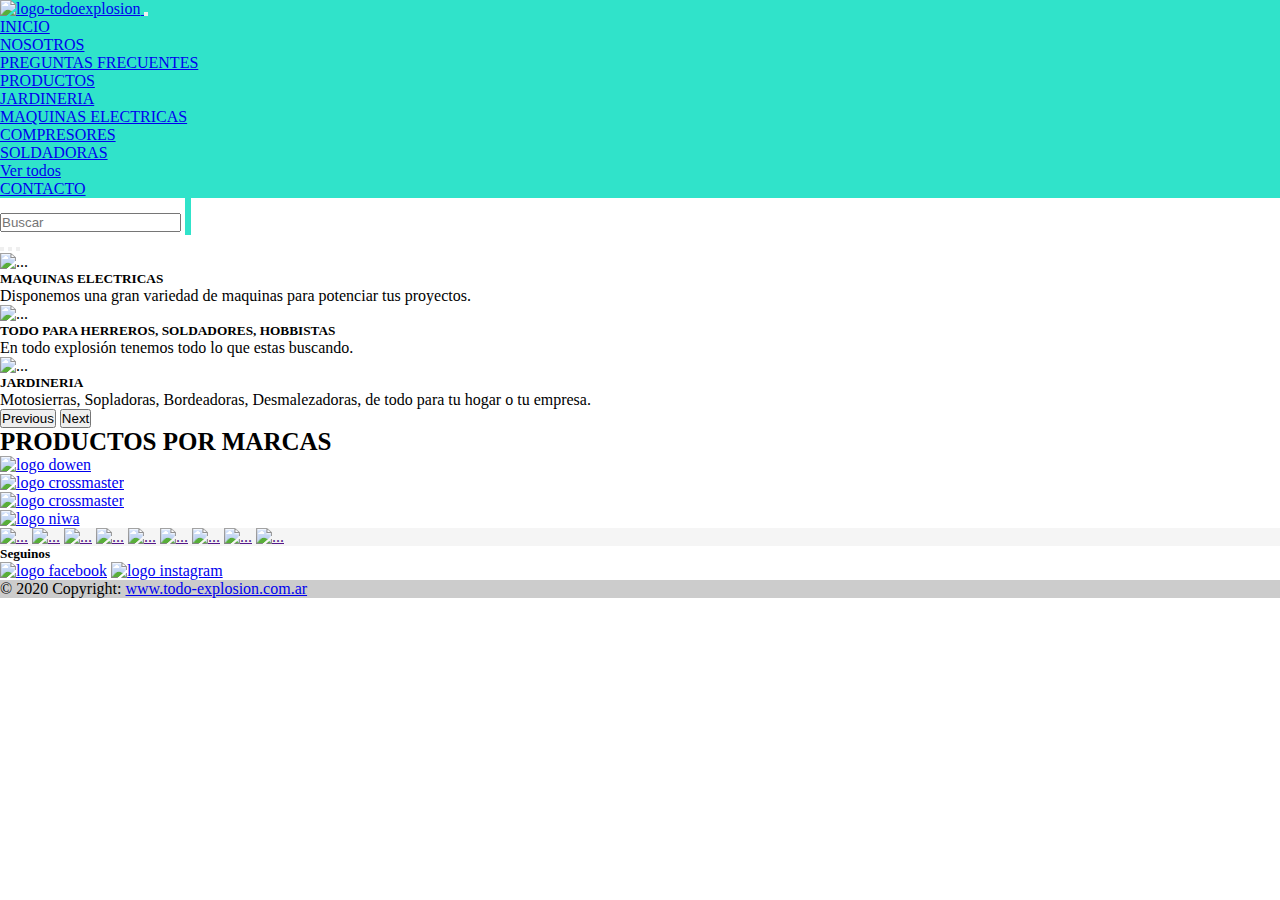
==== index.html @ 53c1f3ed "mas arreglos" ====
<!DOCTYPE html>
<html lang="en">
    <head>
        <meta charset="UTF-8">
        <meta http-equiv="X-UA-Compatible" content="IE=edge">
        <meta name="viewport" content="width=device-width, initial-scale=1.0">
        <title>TODO EXPLOSION | Inicio</title>
        <meta name="keywords" content="herramientas, maquinas, jardineria, explosion, lusqtoff, dowen pagio, lq, burzaco">
        <meta name="description" content="Somos Todo Explosion, tenemos todo lo que buscas. Somos de BURZACO, zona sur. Venta de maquinas y herramientas. Todo para tu proyecto y/o empresa.">
        <link rel="shortcut icon" href="../Imagenes/Logo/logo_todo_explosion-removebg-preview.png">
        <link rel="stylesheet" href="./sass/main.css">
        <link href="https://cdn.jsdelivr.net/npm/bootstrap@5.2.0-beta1/dist/css/bootstrap.min.css" rel="stylesheet" integrity="sha384-0evHe/X+R7YkIZDRvuzKMRqM+OrBnVFBL6DOitfPri4tjfHxaWutUpFmBp4vmVor" crossorigin="anonymous"> 
    </head>
<body>
    <!-- Header -->
    <nav class="encabezado navbar navbar sticky-top navbar-expand-lg px-4">
        <div class="container-fluid">
            <a class="logoTodoExplosion" href="index.html" >
                <img src="./Imagenes/Logo/logo_todo_explosion-removebg-preview.png" alt="logo-todoexplosion" width="130" height="auto" class="align-text-top">
            </a>
            <button class="navbar-toggler" type="button" data-bs-toggle="collapse" data-bs-target="#navbarNavDropdown" aria-controls="navbarNavDropdown" aria-expanded="false" aria-label="Toggle navigation"><span class="navbar-toggler-icon"></span>
            </button>
            <div class="collapse navbar-collapse" id="navbarNavDropdown">
                <ul class="navbar-nav ms-auto">
                    <li class="nav-item">
                        <a class="nav-link active" aria-current="page" href="./index.html">INICIO</a>
                    </li>
                    <li class="nav-item">
                        <a class="nav-link" href="./pages/nosotros.html">NOSOTROS</a>
                    </li>
                    <li class="nav-item">
                        <a class="nav-link" href="./pages/preguntasfrecuentes.html">PREGUNTAS FRECUENTES</a>
                    </li>
                    <li class="nav-item dropdown">
                        <a class="nav-link dropdown-toggle" href="#" id="navbarDropdownMenuLink" role="button" data-bs-toggle="dropdown" aria-expanded="false">
                            PRODUCTOS
                        </a>
                        <ul class="dropdown-menu" aria-labelledby="navbarDropdownMenuLink">
                            <li><a class="dropdown-item" href="./pages/productos.html">JARDINERIA</a></li>
                            <li><a class="dropdown-item" href="./pages/productos.html">MAQUINAS ELECTRICAS</a></li>
                            <li><a class="dropdown-item" href="./pages/productos.html">COMPRESORES</a></li>
                            <li><a class="dropdown-item" href="./pages/productos.html">SOLDADORAS</a></li>
                            <li><a class="dropdown-item" href="./pages/productos.html">Ver todos</a></li>
                        </ul>
                    </li>
                    <li class="nav-item">
                        <a class="nav-link" href="./pages/contacto.html">CONTACTO</a>
                    </li>
                </ul>
            </div>
        </div>
    </nav>
    <!-- Buscador -->
    <nav class="buscador navbar bg-dark col-5/8">
        <div class="container-fluid col-12 justify-content-end my-2">
            <form class="d-flex" role="search">
                <input class="form-control mx-3" type="search" placeholder="Buscar" aria-label="Search">
                <button data-text="Awesome" class="button">
                    <span class="actual-text">&nbsp;Buscar&nbsp;</span>
                    <span class="hover-text" aria-hidden="true">&nbsp;Buscar&nbsp;</span>
                </button>
            </form>
        </div>
    </nav>
    <!-- Carousel Intro -->
    <div id="carouselExampleCaptions" class="carousel slide" data-bs-ride="false">
        <div class="carousel-indicators">
            <button type="button" data-bs-target="#carouselExampleCaptions" data-bs-slide-to="0" class="active" aria-current="true" aria-label="Slide 1"></button>
            <button type="button" data-bs-target="#carouselExampleCaptions" data-bs-slide-to="1" aria-label="Slide 2"></button>
            <button type="button" data-bs-target="#carouselExampleCaptions" data-bs-slide-to="2" aria-label="Slide 3"></button>
        </div>
        <div class="carousel-inner">
            <div class="carousel-item active">
                <img src="./Imagenes/imagen1.jpg" class="d-block w-100  h-auto" alt="...">
                <div class="carousel-caption d-none d-md-block text-light bg-dark">
                <h5>MAQUINAS ELECTRICAS</h5>
                <p>Disponemos una gran variedad de maquinas para potenciar tus proyectos.</p>
                </div>
            </div>
            <div class="carousel-item">
                <img src="./Imagenes/imagen2.jpg" class="d-block w-100  h-auto" alt="...">
                <div class="carousel-caption d-none d-md-block text-light bg-dark">
                    <h5>TODO PARA HERREROS, SOLDADORES, HOBBISTAS</h5>
                    <p>En todo explosión tenemos todo lo que estas buscando.</p>
                </div>
            </div>
            <div class="carousel-item">
                <img src="./Imagenes/imagen3.jpg" class="d-block w-100  h-auto" alt="...">
                <div class="carousel-caption d-none d-md-block text-light bg-dark">
                    <h5>JARDINERIA</h5>
                    <p>Motosierras, Sopladoras, Bordeadoras, Desmalezadoras, de todo para tu hogar o tu empresa.</p>
                </div>
            </div>
        </div>
        <button class="carousel-control-prev" type="button" data-bs-target="#carouselExampleCaptions" data-bs-slide="prev">
            <span class="carousel-control-prev-icon" aria-hidden="true"></span>
            <span class="visually-hidden">Previous</span>
        </button>
        <button class="carousel-control-next" type="button" data-bs-target="#carouselExampleCaptions" data-bs-slide="next">
            <span class="carousel-control-next-icon" aria-hidden="true"></span>
            <span class="visually-hidden">Next</span>
        </button>
    </div>

    <!-- logos marcas -->
    <div id="categorias fondo-terciario" class="row  m-0">
        <div class="col-12 pt-3 justify-content-center">
            <div class="flex row p-2 h-25 align-items-center">
                <h1 class="text-categorias text-center pt-5">PRODUCTOS POR MARCAS</h1>
                <div class="col-3 d-flex justify-content-center"><a href="./pages/productos.html"><img class="logomarca w-100 rounded mx-auto d-block" src="./Imagenes/Marcas/logoDOWENPAGIO.png" alt="logo dowen"></a></div>
                <div class="col-3 d-flex justify-content-center"><a href="./pages/productos.html"><img class="logomarca w-100 rounded mx-auto d-block" src="./Imagenes/Marcas/crossmaster-removebg-preview1.png" alt="logo crossmaster"></a></div>
                <div class="col-3 d-flex justify-content-center"><a href="./pages/productos.html"><img class="logomarca w-100 rounded mx-auto d-block" src="./Imagenes/Marcas/logo-lusqtoff-alpha1.png" alt="logo crossmaster"></a></div>
                <div class="col-3 d-flex justify-content-center"><a href="./pages/productos.html"><img class="logomarca w-100 rounded mx-auto d-block" src="./Imagenes/Marcas/logo-niwa-alpha1.png" alt="logo niwa"></a></div>
            </div>
        </div>
    </div>
    
    <!-- collage -->
    <div class="collage fondo-terciario text-center">
        <a href=""><img src="./Imagenes/template (1).jpg" class="pb-1 img-fluid col-12 col-md-3" alt="..."></a>
        <a href=""><img src="./Imagenes/template.jpg" class="pb-1 img-fluid col-12 col-md-3" alt="..."></a>
        <a href=""><img src="./Imagenes/template (2).jpg" class="pb-1 img-fluid col-12 col-md-3" alt="..."></a>
        <a href=""><img src="./Imagenes/template1.jpg" class="pb-1 img-fluid col-12 col-md-3" alt="..."></a>
        <a href=""><img src="./Imagenes/template3.jpg" class="pb-1 img-fluid col-12 col-md-3" alt="..."></a>
        <a href=""><img src="./Imagenes/template4.jpg" class="pb-1 img-fluid col-12 col-md-3" alt="..."></a>
        <a href=""><img src="./Imagenes/template6.jpg" class="pb-1 img-fluid col-12 col-md-3" alt="..."></a>
        <a href=""><img src="./Imagenes/template7.jpg" class="pb-1 img-fluid col-12 col-md-3" alt="..."></a>
        <a href=""><img src="./Imagenes/template8.jpg" class="pb-1 img-fluid col-12 col-md-3" alt="..."></a>
    </div>
    




    <!-- Footer -->
    <footer class="text-center text-white">
        <!-- Grid container -->
        <div class="container pt-5 pb-4">
        <!-- Section: Social media -->
            <section class="mb-1">
                <h5 class="text-dark my-4 ">Seguinos</h5>
                <!-- Facebook -->
                <a class= "btn btn-link btn-floating btn-lg text-dark m-1 btn-lg" target="_blank" href="https://www.facebook.com/todoexplosion" role="button" 
                data-mdb-ripple-color="dark" ><img src="./Imagenes/Logo/facebook.svg" alt="logo facebook" class="" style="width: 30px;"><i class="fab fa-facebook-f "></i></a>
        
                <!-- Instagram -->
                <a class="btn btn-link btn-floating btn-lg text-dark m-1" target="_blank" href="https://www.instagram.com/todoexplosion" role="button" data-mdb-ripple-color="dark"><img src="./Imagenes/Logo/instagram.svg" alt="logo instagram" class="" style="width: 30px;"><i class="fab fa-instagram"></i></a>

            </section>
            <!-- Section: Social media -->
        </div>
        <!-- Grid container -->
    
        <!-- Copyright -->
        <div class="text-center fs-6 text-dark p-3" style="background-color: rgba(0, 0, 0, 0.2);">
        © 2020 Copyright:
        <a class=" text-dark" href="https://mdbootstrap.com/">www.todo-explosion.com.ar</a>
        </div>
        <!-- Copyright -->
    </footer>
    <script src="https://cdn.jsdelivr.net/npm/bootstrap@5.2.0-beta1/dist/js/bootstrap.bundle.min.js" integrity="sha384-pprn3073KE6tl6bjs2QrFaJGz5/SUsLqktiwsUTF55Jfv3qYSDhgCecCxMW52nD2" crossorigin="anonymous"></script>
</body>
</html>
---- sass/main.css ----
* {
  margin: 0;
  padding: 0;
  box-sizing: border-box;
}

.encabezado {
  background-color: #30E3CA;
}
.encabezado div a img {
  background-color: #30E3CA;
}
.encabezado li a:hover {
  color: white;
}

/* From uiverse.io by @satyamchaudharydev */
/* === removing default button style ===*/
.button {
  margin: 0;
  background: transparent;
  padding: 0;
  border: none;
}

/* button styling */
.button {
  --border-right: 6px;
  --text-stroke-color: rgba(255,255,255,0.6);
  --animation-color: #30E3CA;
  --fs-size: 2em;
  letter-spacing: 3px;
  text-decoration: none;
  font-size: var(--fs-size);
  font-family: "Arial";
  position: relative;
  text-transform: uppercase;
  color: transparent;
  -webkit-text-stroke: 1px var(--text-stroke-color);
}

/* this is the text, when you hover on button */
.hover-text {
  position: absolute;
  box-sizing: border-box;
  content: attr(data-text);
  color: var(--animation-color);
  width: 0%;
  inset: 0;
  border-right: var(--border-right) solid var(--animation-color);
  overflow: hidden;
  transition: 0.5s;
  -webkit-text-stroke: 1px var(--animation-color);
}

/* hover */
.button:hover .hover-text {
  width: 100%;
  filter: drop-shadow(0 0 23px var(--animation-color));
}

div.collage {
  text-align: justify;
}
div.collage img {
  background: #F5F5F5;
  transition: background ease-in 0.3s;
  transition: transform 0.2s;
  margin: 0 auto;
}
div.collage img:hover {
  filter: brightness(1.5);
  transform: scale(0.98);
}

#categorias {
  background-color: #F5F5F5;
}
#categorias .text-center {
  background-color: #F5F5F5;
  color: black;
  font-family: sans-serif;
  font-size: 15px;
}

@media (max-width: 576px) {
  .logoTodoExplosion img {
    width: auto;
    height: 100px;
  }
  .navbar .container-fluid {
    display: flex;
    flex-direction: column;
  }
  .carousel-item img {
    height: 500px;
  }
  .buscador .button {
    display: none;
    margin: 0;
  }
  #logomarca {
    width: 200px;
    height: 100px;
  }
  .text-categorias {
    font-size: 15px;
  }
}
@media (min-width: 577px) {
  .logomarca {
    width: 400px;
    height: auto;
  }
  .text-categorias {
    font-size: 25px;
  }
}
.formulario {
  border-radius: 11px;
  background: linear-gradient(145deg, #f0f0f0, #cacaca);
  box-shadow: 47px 47px 91px #acacac, -47px -47px 91px #ffffff;
}

/* maps */
.fondo-primario {
  background-color: #30E3CA;
}

.fondo-secundario {
  background-color: #2F89FC;
}

.fondo-terciario {
  background-color: #F5F5F5;
}

#categorias {
  background-color: #2F89FC;
}/*# sourceMappingURL=main.css.map */
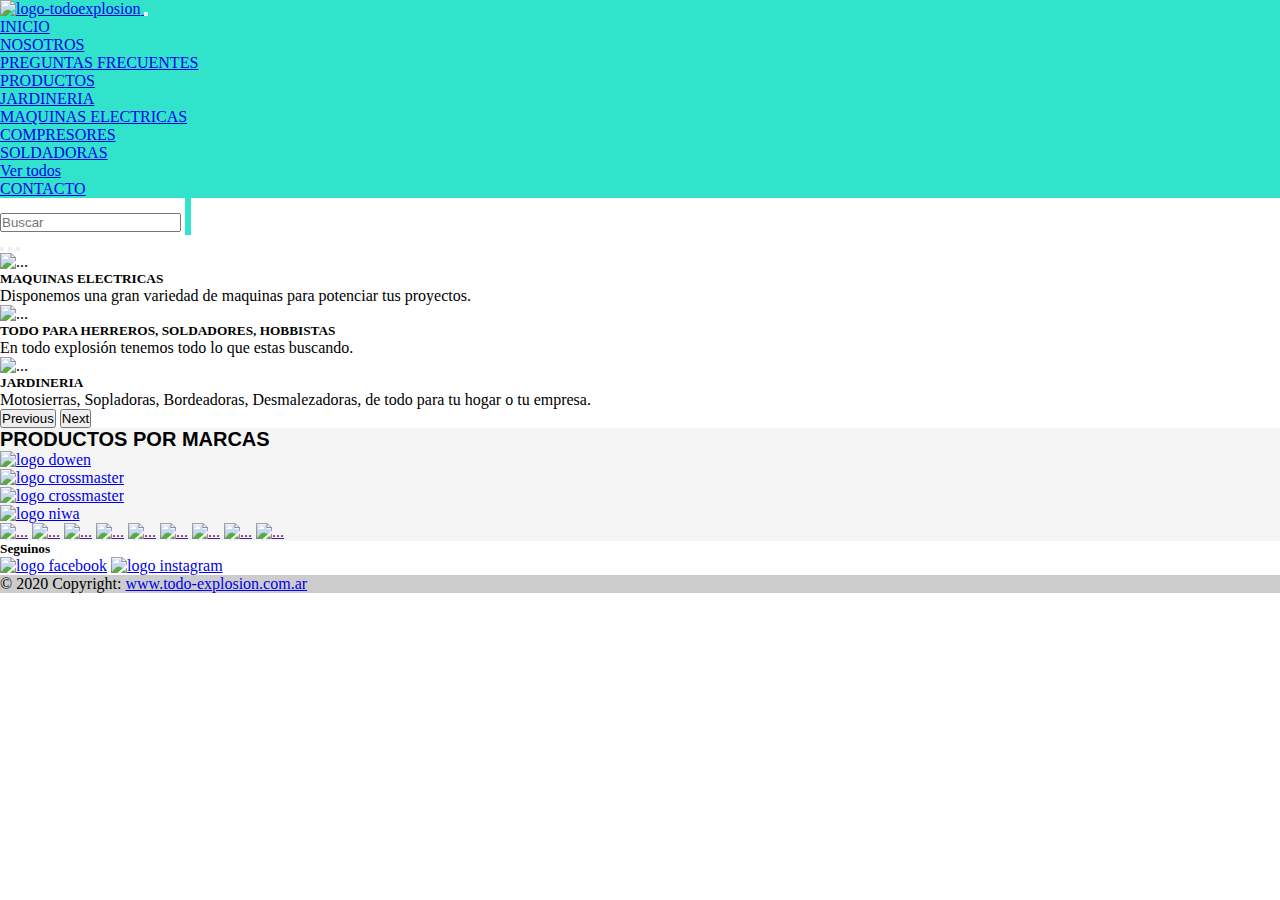
==== commit 8b8e7d5e: "mas arreglos2" ====
--- a/index.html
+++ b/index.html
@@ -7,7 +7,7 @@
         <title>TODO EXPLOSION | Inicio</title>
         <meta name="keywords" content="herramientas, maquinas, jardineria, explosion, lusqtoff, dowen pagio, lq, burzaco">
         <meta name="description" content="Somos Todo Explosion, tenemos todo lo que buscas. Somos de BURZACO, zona sur. Venta de maquinas y herramientas. Todo para tu proyecto y/o empresa.">
-        <link rel="shortcut icon" href="../Imagenes/Logo/logo_todo_explosion-removebg-preview.png">
+        <link rel="shortcut icon" href="./Imagenes/Logo/logo_todo_explosion-removebg-preview.png">
         <link rel="stylesheet" href="./sass/main.css">
         <link href="https://cdn.jsdelivr.net/npm/bootstrap@5.2.0-beta1/dist/css/bootstrap.min.css" rel="stylesheet" integrity="sha384-0evHe/X+R7YkIZDRvuzKMRqM+OrBnVFBL6DOitfPri4tjfHxaWutUpFmBp4vmVor" crossorigin="anonymous"> 
     </head>
@@ -103,11 +103,11 @@
     </div>
 
     <!-- logos marcas -->
-    <div id="categorias fondo-terciario" class="row  m-0">
-        <div class="col-12 pt-3 justify-content-center">
-            <div class="flex row p-2 h-25 align-items-center">
-                <h1 class="text-categorias text-center pt-5">PRODUCTOS POR MARCAS</h1>
-                <div class="col-3 d-flex justify-content-center"><a href="./pages/productos.html"><img class="logomarca w-100 rounded mx-auto d-block" src="./Imagenes/Marcas/logoDOWENPAGIO.png" alt="logo dowen"></a></div>
+    <div id="categorias" class="row m-0">
+        <div class="col-12 pt-3 justify-content-center fondo-terciario">
+            <div class="flex row p-2 h-25 align-items-center fw-bolder fondo-terciario">
+                <h1 class="text-categorias text-center pt-5 fs-2 fw-bold">PRODUCTOS POR MARCAS</h1>
+                <div class="col-3 d-flex justify-content-center"><a href="./pages/productos.html"><img class="logomarca w-75 rounded mx-auto d-block" src="./Imagenes/Marcas/logoDOWENPAGIO.png" alt="logo dowen"></a></div>
                 <div class="col-3 d-flex justify-content-center"><a href="./pages/productos.html"><img class="logomarca w-100 rounded mx-auto d-block" src="./Imagenes/Marcas/crossmaster-removebg-preview1.png" alt="logo crossmaster"></a></div>
                 <div class="col-3 d-flex justify-content-center"><a href="./pages/productos.html"><img class="logomarca w-100 rounded mx-auto d-block" src="./Imagenes/Marcas/logo-lusqtoff-alpha1.png" alt="logo crossmaster"></a></div>
                 <div class="col-3 d-flex justify-content-center"><a href="./pages/productos.html"><img class="logomarca w-100 rounded mx-auto d-block" src="./Imagenes/Marcas/logo-niwa-alpha1.png" alt="logo niwa"></a></div>
--- a/sass/main.css
+++ b/sass/main.css
@@ -80,7 +80,7 @@
   background-color: #F5F5F5;
   color: black;
   font-family: sans-serif;
-  font-size: 15px;
+  font-size: 20px;
 }
 
 @media (max-width: 576px) {
@@ -100,18 +100,14 @@
     margin: 0;
   }
   #logomarca {
-    width: 200px;
-    height: 100px;
+    width: 300px;
+    height: auto;
   }
   .text-categorias {
     font-size: 15px;
   }
 }
-@media (min-width: 577px) {
-  .logomarca {
-    width: 400px;
-    height: auto;
-  }
+@media (min-width: 576px) {
   .text-categorias {
     font-size: 25px;
   }
@@ -120,6 +116,11 @@
   border-radius: 11px;
   background: linear-gradient(145deg, #f0f0f0, #cacaca);
   box-shadow: 47px 47px 91px #acacac, -47px -47px 91px #ffffff;
+}
+
+button.boton.accordion-button {
+  background-color: #AAAAAA;
+  color: black;
 }
 
 /* maps */
@@ -136,5 +137,5 @@
 }
 
 #categorias {
-  background-color: #2F89FC;
+  background-color: #F5F5F5;
 }/*# sourceMappingURL=main.css.map */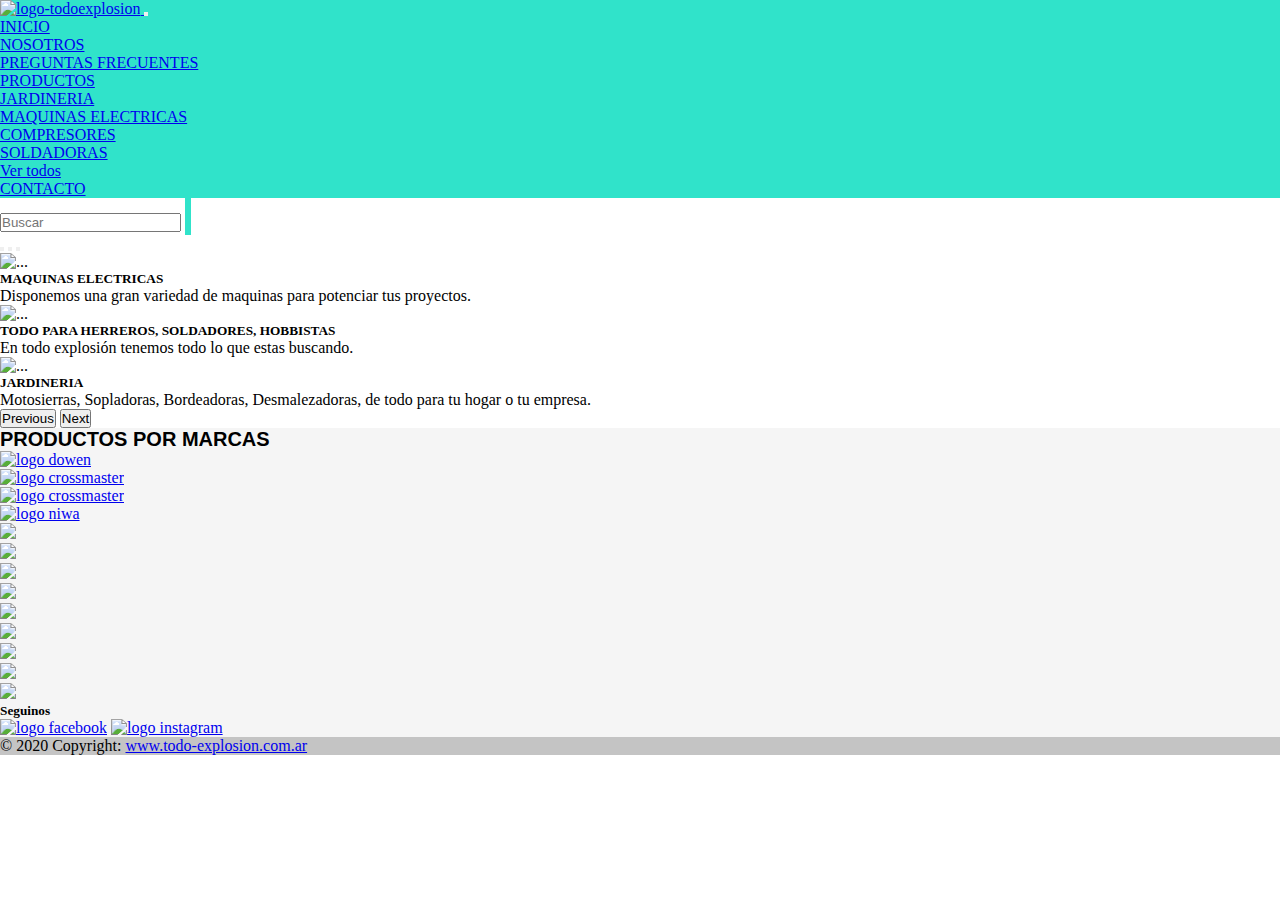
==== commit c0079f36: "cambios de estilos, y cambie collage de page inicio" ====
--- a/index.html
+++ b/index.html
@@ -63,44 +63,46 @@
         </div>
     </nav>
     <!-- Carousel Intro -->
-    <div id="carouselExampleCaptions" class="carousel slide" data-bs-ride="false">
-        <div class="carousel-indicators">
-            <button type="button" data-bs-target="#carouselExampleCaptions" data-bs-slide-to="0" class="active" aria-current="true" aria-label="Slide 1"></button>
-            <button type="button" data-bs-target="#carouselExampleCaptions" data-bs-slide-to="1" aria-label="Slide 2"></button>
-            <button type="button" data-bs-target="#carouselExampleCaptions" data-bs-slide-to="2" aria-label="Slide 3"></button>
-        </div>
-        <div class="carousel-inner">
-            <div class="carousel-item active">
-                <img src="./Imagenes/imagen1.jpg" class="d-block w-100  h-auto" alt="...">
-                <div class="carousel-caption d-none d-md-block text-light bg-dark">
-                <h5>MAQUINAS ELECTRICAS</h5>
-                <p>Disponemos una gran variedad de maquinas para potenciar tus proyectos.</p>
+    <section>
+        <div id="carouselExampleCaptions" class="carousel slide" data-bs-ride="false">
+            <div class="carousel-indicators">
+                <button type="button" data-bs-target="#carouselExampleCaptions" data-bs-slide-to="0" class="active" aria-current="true" aria-label="Slide 1"></button>
+                <button type="button" data-bs-target="#carouselExampleCaptions" data-bs-slide-to="1" aria-label="Slide 2"></button>
+                <button type="button" data-bs-target="#carouselExampleCaptions" data-bs-slide-to="2" aria-label="Slide 3"></button>
+            </div>
+            <div class="carousel-inner">
+                <div class="carousel-item active">
+                    <img src="./Imagenes/imagen1.jpg" class="d-block w-100  h-auto" alt="...">
+                    <div class="carousel-caption d-none d-md-block text-light bg-dark">
+                    <h5>MAQUINAS ELECTRICAS</h5>
+                    <p>Disponemos una gran variedad de maquinas para potenciar tus proyectos.</p>
+                    </div>
+                </div>
+                <div class="carousel-item">
+                    <img src="./Imagenes/imagen2.jpg" class="d-block w-100  h-auto" alt="...">
+                    <div class="carousel-caption d-none d-md-block text-light bg-dark">
+                        <h5>TODO PARA HERREROS, SOLDADORES, HOBBISTAS</h5>
+                        <p>En todo explosión tenemos todo lo que estas buscando.</p>
+                    </div>
+                </div>
+                <div class="carousel-item">
+                    <img src="./Imagenes/imagen3.jpg" class="d-block w-100  h-auto" alt="...">
+                    <div class="carousel-caption d-none d-md-block text-light bg-dark">
+                        <h5>JARDINERIA</h5>
+                        <p>Motosierras, Sopladoras, Bordeadoras, Desmalezadoras, de todo para tu hogar o tu empresa.</p>
+                    </div>
                 </div>
             </div>
-            <div class="carousel-item">
-                <img src="./Imagenes/imagen2.jpg" class="d-block w-100  h-auto" alt="...">
-                <div class="carousel-caption d-none d-md-block text-light bg-dark">
-                    <h5>TODO PARA HERREROS, SOLDADORES, HOBBISTAS</h5>
-                    <p>En todo explosión tenemos todo lo que estas buscando.</p>
-                </div>
-            </div>
-            <div class="carousel-item">
-                <img src="./Imagenes/imagen3.jpg" class="d-block w-100  h-auto" alt="...">
-                <div class="carousel-caption d-none d-md-block text-light bg-dark">
-                    <h5>JARDINERIA</h5>
-                    <p>Motosierras, Sopladoras, Bordeadoras, Desmalezadoras, de todo para tu hogar o tu empresa.</p>
-                </div>
-            </div>
+            <button class="carousel-control-prev" type="button" data-bs-target="#carouselExampleCaptions" data-bs-slide="prev">
+                <span class="carousel-control-prev-icon" aria-hidden="true"></span>
+                <span class="visually-hidden">Previous</span>
+            </button>
+            <button class="carousel-control-next" type="button" data-bs-target="#carouselExampleCaptions" data-bs-slide="next">
+                <span class="carousel-control-next-icon" aria-hidden="true"></span>
+                <span class="visually-hidden">Next</span>
+            </button>
         </div>
-        <button class="carousel-control-prev" type="button" data-bs-target="#carouselExampleCaptions" data-bs-slide="prev">
-            <span class="carousel-control-prev-icon" aria-hidden="true"></span>
-            <span class="visually-hidden">Previous</span>
-        </button>
-        <button class="carousel-control-next" type="button" data-bs-target="#carouselExampleCaptions" data-bs-slide="next">
-            <span class="carousel-control-next-icon" aria-hidden="true"></span>
-            <span class="visually-hidden">Next</span>
-        </button>
-    </div>
+    </section>
 
     <!-- logos marcas -->
     <div id="categorias" class="row m-0">
@@ -116,24 +118,37 @@
     </div>
     
     <!-- collage -->
-    <div class="collage fondo-terciario text-center">
-        <a href=""><img src="./Imagenes/template (1).jpg" class="pb-1 img-fluid col-12 col-md-3" alt="..."></a>
-        <a href=""><img src="./Imagenes/template.jpg" class="pb-1 img-fluid col-12 col-md-3" alt="..."></a>
-        <a href=""><img src="./Imagenes/template (2).jpg" class="pb-1 img-fluid col-12 col-md-3" alt="..."></a>
-        <a href=""><img src="./Imagenes/template1.jpg" class="pb-1 img-fluid col-12 col-md-3" alt="..."></a>
-        <a href=""><img src="./Imagenes/template3.jpg" class="pb-1 img-fluid col-12 col-md-3" alt="..."></a>
-        <a href=""><img src="./Imagenes/template4.jpg" class="pb-1 img-fluid col-12 col-md-3" alt="..."></a>
-        <a href=""><img src="./Imagenes/template6.jpg" class="pb-1 img-fluid col-12 col-md-3" alt="..."></a>
-        <a href=""><img src="./Imagenes/template7.jpg" class="pb-1 img-fluid col-12 col-md-3" alt="..."></a>
-        <a href=""><img src="./Imagenes/template8.jpg" class="pb-1 img-fluid col-12 col-md-3" alt="..."></a>
-    </div>
-    
-
+    <section>
+        <div class="collage-mobile fondo-terciario text-center p-5">
+            <a href=""><img src="./Imagenes/template (1).jpg" class="collageImg  img-fluid col-12 col-md-3 px-2 py-1" alt="..."></a>
+            <a href=""><img src="./Imagenes/template.jpg" class="collageImg  img-fluid col-12 col-md-3 px-2 py-1" alt="..."></a>
+            <a href=""><img src="./Imagenes/template (2).jpg" class="collageImg  img-fluid col-12 col-md-3 px-2 py-1" alt="..."></a>
+            <a href=""><img src="./Imagenes/template1.jpg" class="collageImg  img-fluid col-12 col-md-3 px-2 py-1" alt="..."></a>
+            <a href=""><img src="./Imagenes/template3.jpg" class="collageImg  img-fluid col-12 col-md-3 px-2 py-1" alt="..."></a>
+            <a href=""><img src="./Imagenes/template4.jpg" class="collageImg  img-fluid col-12 col-md-3 px-2 py-1" alt="..."></a>
+            <a href=""><img src="./Imagenes/template6.jpg" class="collageImg  img-fluid col-12 col-md-3 px-2 py-1" alt="..."></a>
+            <a href=""><img src="./Imagenes/template7.jpg" class="collageImg  img-fluid col-12 col-md-3 px-2 py-1" alt="..."></a>
+            <a href=""><img src="./Imagenes/template8.jpg" class="collageImg  img-fluid col-12 col-md-3 px-2 py-1" alt="..."></a>
+        </div>
+        
+        <div id="collage-desktop" class="row photos fondo-terciario px-5 text-center">
+            <div class="col-6 col-md-4 p-2 item"><a href="./pages/productos.html" data-lightbox="photos"><img class="img-fluid" src="./Imagenes/template.jpg"></a></div>
+            <div class="col-6 col-md-4 p-2 item"><a href="./pages/productos.html" data-lightbox="photos"><img class="img-fluid" src="./Imagenes/template (2).jpg"></a></div>
+            <div class="col-6 col-md-4 p-2 item"><a href="./pages/productos.html" data-lightbox="photos"><img class="img-fluid" src="./Imagenes/template1.jpg"></a></div>
+            <div class="col-6 col-md-4 p-2 item"><a href="./pages/productos.html" data-lightbox="photos"><img class="img-fluid" src="./Imagenes/template3.jpg"></a></div>
+            <div class="col-6 col-md-4 p-2 item"><a href="./pages/productos.html" data-lightbox="photos"><img class="img-fluid" src="./Imagenes/template4.jpg"></a></div>
+            <div class="col-6 col-md-4 p-2 item"><a href="./pages/productos.html" data-lightbox="photos"><img class="img-fluid" src="./Imagenes/template (1).jpg"></a></div>
+            <div class="col-6 col-md-4 p-2 item"><a href="./pages/productos.html" data-lightbox="photos"><img class="img-fluid" src="./Imagenes/template6.jpg"></a></div>
+            <div class="col-6 col-md-4 p-2 item"><a href="./pages/productos.html" data-lightbox="photos"><img class="img-fluid" src="./Imagenes/template7.jpg"></a></div>
+            <div class="col-6 col-md-4 p-2 item"><a href="./pages/productos.html" data-lightbox="photos"><img class="img-fluid" src="./Imagenes/template8.jpg"></a></div>
+            
+        </div>
+    </section>
 
 
 
     <!-- Footer -->
-    <footer class="text-center text-white">
+    <footer class="text-center text-white fondo-terciario">
         <!-- Grid container -->
         <div class="container pt-5 pb-4">
         <!-- Section: Social media -->
--- a/sass/main.css
+++ b/sass/main.css
@@ -59,18 +59,62 @@
   filter: drop-shadow(0 0 23px var(--animation-color));
 }
 
-div.collage {
+div#collage {
   text-align: justify;
 }
-div.collage img {
+div#collage img {
   background: #F5F5F5;
   transition: background ease-in 0.3s;
   transition: transform 0.2s;
   margin: 0 auto;
-}
-div.collage img:hover {
+  border-radius: 10px;
+}
+div#collage img:hover {
   filter: brightness(1.5);
   transform: scale(0.98);
+}
+
+.lightbox-gallery {
+  background-image: linear-gradient(#4A148C, #E53935);
+  background-repeat: no-repeat;
+  color: #000;
+  overflow-x: hidden;
+}
+
+.lightbox-gallery p {
+  color: #fff;
+}
+
+.lightbox-gallery h2 {
+  font-weight: bold;
+  margin-bottom: 40px;
+  padding-top: 40px;
+  color: #fff;
+}
+
+@media (max-width: 767px) {
+  .lightbox-gallery h2 {
+    margin-bottom: 25px;
+    padding-top: 25px;
+    font-size: 24px;
+  }
+}
+.lightbox-gallery .intro {
+  font-size: 16px;
+  max-width: 500px;
+  margin: 0 auto 40px;
+}
+
+.lightbox-gallery .intro p {
+  margin-bottom: 0;
+}
+
+.lightbox-gallery .photos {
+  padding-bottom: 20px;
+}
+
+.lightbox-gallery .item {
+  padding-bottom: 30px;
 }
 
 #categorias {
@@ -106,10 +150,16 @@
   .text-categorias {
     font-size: 15px;
   }
-}
-@media (min-width: 576px) {
+  #collage-desktop {
+    display: none;
+  }
+}
+@media (min-width: 577px) {
   .text-categorias {
     font-size: 25px;
+  }
+  .collage-mobile {
+    display: none;
   }
 }
 .formulario {
@@ -138,4 +188,18 @@
 
 #categorias {
   background-color: #F5F5F5;
+}
+
+.nosotros {
+  background-color: #F5F5F5;
+  color: black;
+  font-family: sans-serif;
+}
+
+.nosotros--titulo {
+  font-size: 30px;
+}
+
+.nosotros--parrafo {
+  font-size: 15px;
 }/*# sourceMappingURL=main.css.map */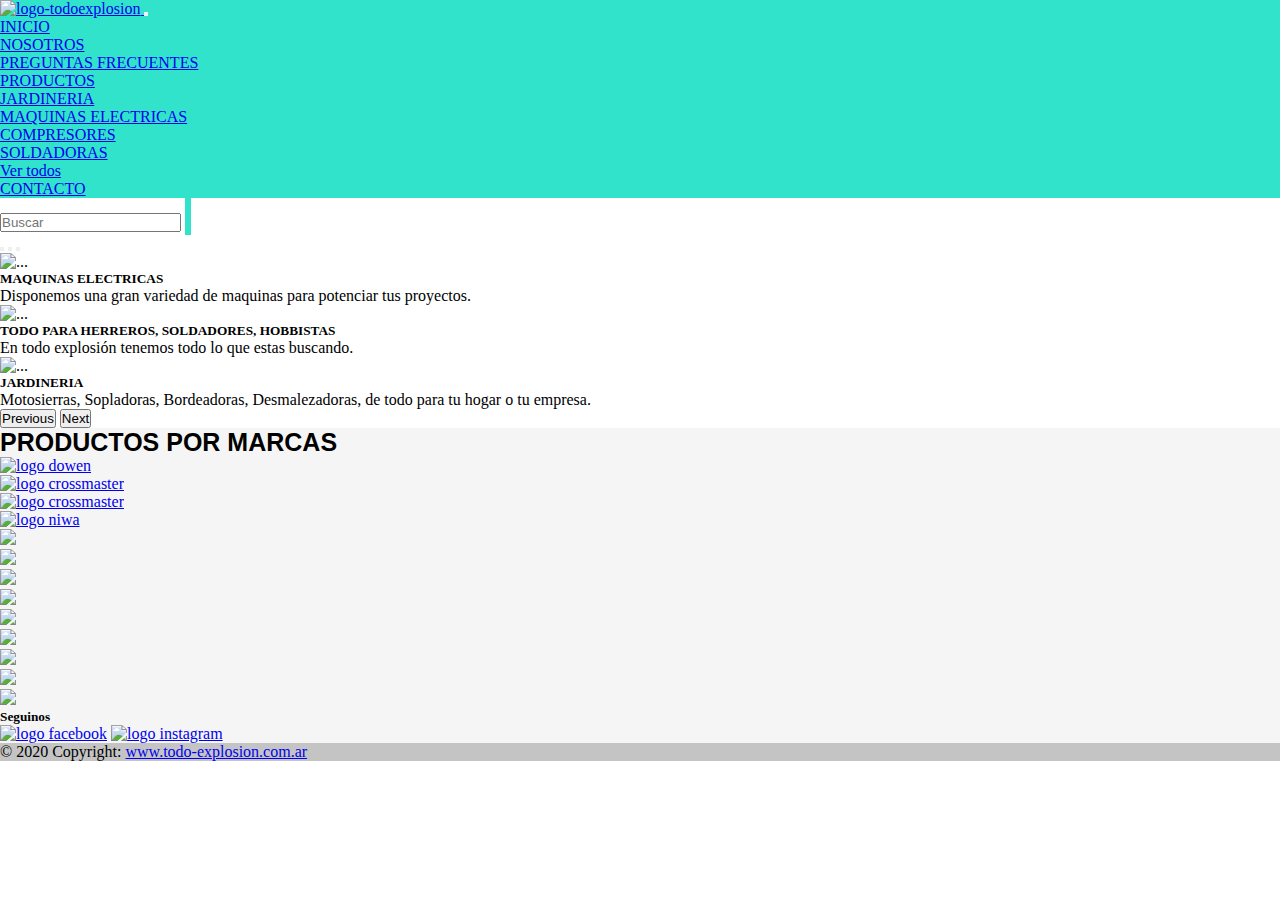
==== commit 949c686a: "mas cambios" ====
--- a/index.html
+++ b/index.html
@@ -106,10 +106,10 @@
 
     <!-- logos marcas -->
     <div id="categorias" class="row m-0">
-        <div class="col-12 pt-3 justify-content-center fondo-terciario">
-            <div class="flex row p-2 h-25 align-items-center fw-bolder fondo-terciario">
-                <h1 class="text-categorias text-center pt-5 fs-2 fw-bold">PRODUCTOS POR MARCAS</h1>
-                <div class="col-3 d-flex justify-content-center"><a href="./pages/productos.html"><img class="logomarca w-75 rounded mx-auto d-block" src="./Imagenes/Marcas/logoDOWENPAGIO.png" alt="logo dowen"></a></div>
+        <div class="col-12 pt-3 justify-content-center fondo-terciario px-5">
+            <div class="flex row p-2 h-25 align-items-center  fw-bolder fondo-terciario">
+                <h1 class="text-categorias text-center text-size pt-5 fw-bold">PRODUCTOS POR MARCAS</h1>
+                <div class="col-3 d-flex justify-content-center"><a href="./pages/productos.html"><img class="logomarca w-100 rounded mx-auto d-block" src="./Imagenes/Marcas/logoDOWENPAGIO.png" alt="logo dowen"></a></div>
                 <div class="col-3 d-flex justify-content-center"><a href="./pages/productos.html"><img class="logomarca w-100 rounded mx-auto d-block" src="./Imagenes/Marcas/crossmaster-removebg-preview1.png" alt="logo crossmaster"></a></div>
                 <div class="col-3 d-flex justify-content-center"><a href="./pages/productos.html"><img class="logomarca w-100 rounded mx-auto d-block" src="./Imagenes/Marcas/logo-lusqtoff-alpha1.png" alt="logo crossmaster"></a></div>
                 <div class="col-3 d-flex justify-content-center"><a href="./pages/productos.html"><img class="logomarca w-100 rounded mx-auto d-block" src="./Imagenes/Marcas/logo-niwa-alpha1.png" alt="logo niwa"></a></div>
@@ -119,7 +119,7 @@
     
     <!-- collage -->
     <section>
-        <div class="collage-mobile fondo-terciario text-center p-5">
+        <div class="collage-mobile fondo-terciario text-center p-5 m-0">
             <a href=""><img src="./Imagenes/template (1).jpg" class="collageImg  img-fluid col-12 col-md-3 px-2 py-1" alt="..."></a>
             <a href=""><img src="./Imagenes/template.jpg" class="collageImg  img-fluid col-12 col-md-3 px-2 py-1" alt="..."></a>
             <a href=""><img src="./Imagenes/template (2).jpg" class="collageImg  img-fluid col-12 col-md-3 px-2 py-1" alt="..."></a>
@@ -131,7 +131,7 @@
             <a href=""><img src="./Imagenes/template8.jpg" class="collageImg  img-fluid col-12 col-md-3 px-2 py-1" alt="..."></a>
         </div>
         
-        <div id="collage-desktop" class="row photos fondo-terciario px-5 text-center">
+        <div id="collage-desktop" class="row photos fondo-terciario px-5 text-center m-0">
             <div class="col-6 col-md-4 p-2 item"><a href="./pages/productos.html" data-lightbox="photos"><img class="img-fluid" src="./Imagenes/template.jpg"></a></div>
             <div class="col-6 col-md-4 p-2 item"><a href="./pages/productos.html" data-lightbox="photos"><img class="img-fluid" src="./Imagenes/template (2).jpg"></a></div>
             <div class="col-6 col-md-4 p-2 item"><a href="./pages/productos.html" data-lightbox="photos"><img class="img-fluid" src="./Imagenes/template1.jpg"></a></div>
--- a/sass/main.css
+++ b/sass/main.css
@@ -124,7 +124,6 @@
   background-color: #F5F5F5;
   color: black;
   font-family: sans-serif;
-  font-size: 20px;
 }
 
 @media (max-width: 576px) {
@@ -147,19 +146,19 @@
     width: 300px;
     height: auto;
   }
-  .text-categorias {
-    font-size: 15px;
-  }
   #collage-desktop {
     display: none;
   }
-}
-@media (min-width: 577px) {
-  .text-categorias {
-    font-size: 25px;
-  }
+  #categorias .text-size {
+    font-size: 15px;
+  }
+}
+@media (min-width: 567px) {
   .collage-mobile {
     display: none;
+  }
+  #categorias .text-size {
+    font-size: 25px;
   }
 }
 .formulario {
